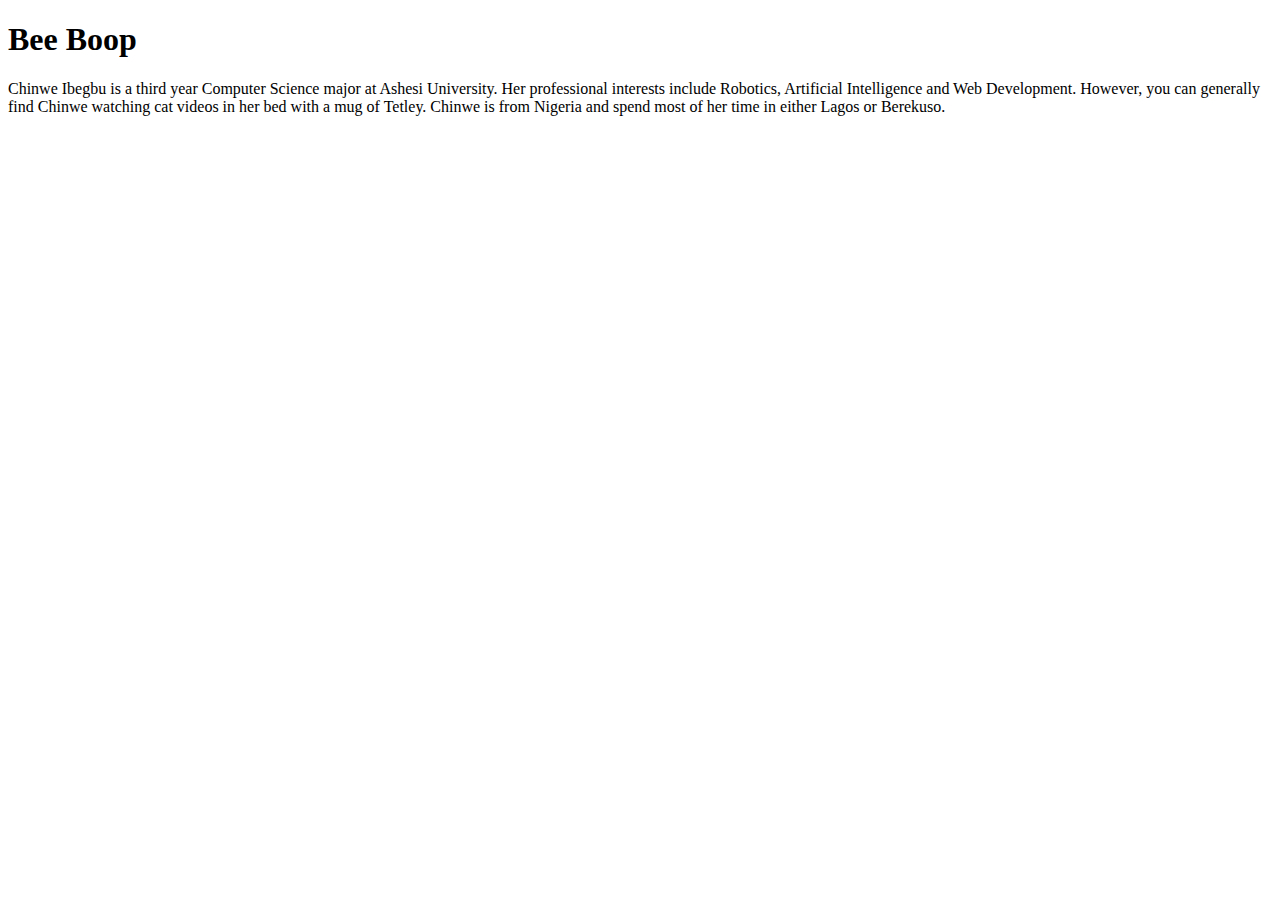
==== index.html @ 7653e560 "Added a basic HTML page" ====
<!DOCTYPE html>
<html lang="en">

<head>
    <meta charset="UTF-8">
    <meta name="viewport" content="width=device-width, initial-scale=1.0">
    <title>Chinwe Ibegbu's Portfolio</title>
</head>

<body>
    <h1>Bee Boop</h1>

    <p>
        Chinwe Ibegbu is a third year Computer Science major at Ashesi University. Her professional interests include Robotics, Artificial Intelligence and Web Development. However, you can generally find Chinwe watching cat videos in her bed with a mug of Tetley. Chinwe is from Nigeria and spend most of her time in either Lagos or Berekuso.
    </p>
    
</body>


</html>
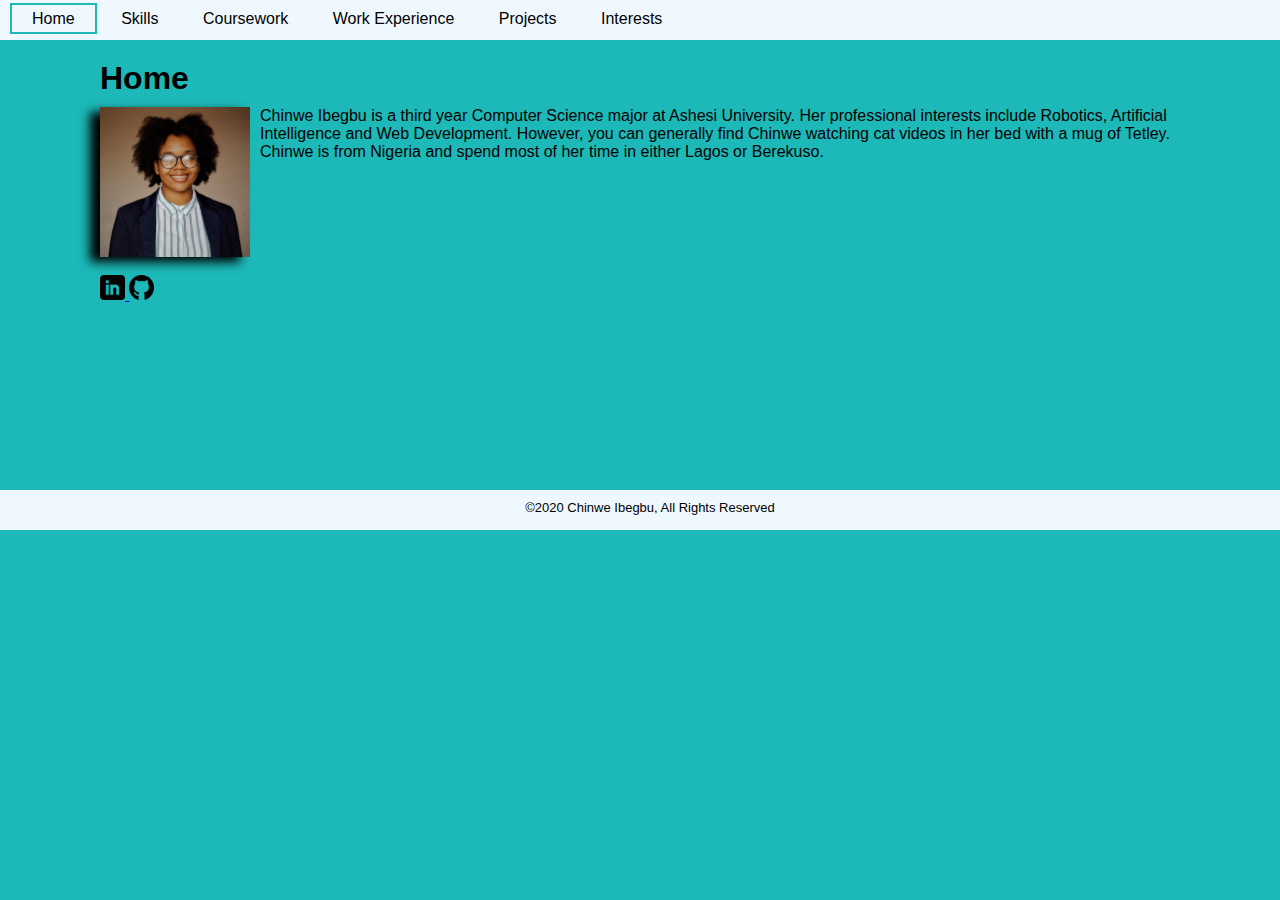
==== commit 40842b8d: "Updated Skills and Courses pages" ====
--- a/index.html
+++ b/index.html
@@ -2,18 +2,57 @@
 <html lang="en">
 
 <head>
+    <title>Chinwe Ibegbu | Home</title>
     <meta charset="UTF-8">
     <meta name="viewport" content="width=device-width, initial-scale=1.0">
-    <title>Chinwe Ibegbu's Portfolio</title>
+    <link rel="stylesheet" href="styles.css" type="text/css">
 </head>
 
 <body>
-    <h1>Bee Boop</h1>
+    <header>
+        <nav>
+            <div>
+                <a href="index.html"  class="active">Home</a>
+                <a href="skills.html">Skills</a>
+                <a href="courses.html">Coursework</a>
+                <a href="work.html">Work Experience</a>
+                <a href="projects.html">Projects</a>
+                <a href="interests.html">Interests</a>
+            </div>
+        </nav>
+    </header>
+    <!--home (business photo),
+        skills (programming and natural), 
+        coursework (link to all the courses you've taken, Ashesi Website
+        work (link to the companies you've worked with)
+        projects (plus descriptions)
+        interests and activities-->
 
-    <p>
-        Chinwe Ibegbu is a third year Computer Science major at Ashesi University. Her professional interests include Robotics, Artificial Intelligence and Web Development. However, you can generally find Chinwe watching cat videos in her bed with a mug of Tetley. Chinwe is from Nigeria and spend most of her time in either Lagos or Berekuso.
-    </p>
+    <main>
+        <h1>Home</h1>
+
+        <div id="summary">
+            <img id="prof" src="images/professional.jpg" alt="professional photo of author">
+            <p>
+                Chinwe Ibegbu is a third year Computer Science major at Ashesi University. Her professional interests include Robotics, Artificial Intelligence and Web Development. However, you can generally find Chinwe watching cat videos in her bed with a mug of Tetley. Chinwe is from Nigeria and spend most of her time in either Lagos or Berekuso.
+            </p>
+        </div>
+        <br>
+        <div>
+            <a href="https://www.linkedin.com/in/chinwe-ibegbu/" target="_blank">
+                <img src="images/linkedin-icon.png" class="icon">
+            </a>
+        
+            <a href="https://github.com/chinweibegbu" target="_blank">
+                <img src="images/github-icon.png" class="icon">
+            </a>
+        </div>
+    </main>
     
+    <footer>
+        <p>&copy;2020 Chinwe Ibegbu, All Rights Reserved</p>
+    </footer>
+
 </body>
 
 
--- a/styles.css
+++ b/styles.css
@@ -0,0 +1,93 @@
+* {
+    padding: 0;
+    margin: 0;
+}
+
+body {
+    background-color: rgb(29, 184, 184);
+    font-family: "Century Gothic", sans-serif;
+}
+
+main {
+    padding: 60px 100px 0;
+    min-height: 400px;
+}
+
+h1 {
+    margin-bottom: 10px;
+}
+
+h2 {
+    margin: 10px 0 5px;
+}
+
+li {
+    margin-left: 20px;
+}
+
+#prof {
+    width: 150px;
+    height: 150px;
+    float: left;
+    margin-right: 10px;
+    box-shadow: black -10px 5px 10px;
+}
+
+nav {
+    width: 100%;
+    height: 20px;
+    position: fixed;
+    background-color: aliceblue;
+    padding: 10px;
+}
+
+    nav div {
+        position: absolute;
+        top: 50%;
+        margin-top: -10px;
+    }
+
+    nav a {
+        text-decoration: none;
+        color: black;
+        padding: 5px 20px 5px 20px;
+    }
+
+    nav a:hover {
+        background-color: rgb(29, 184, 184);
+        color: white;
+    }
+
+    nav a.active {
+        border: 2px solid rgb(29, 184, 184);
+    }
+
+li > a {
+    text-decoration: none;
+    color: black;
+}
+
+    li > a:hover {
+        text-decoration: underline;
+        color: red;
+    }
+
+#summary {
+    height: 150px;
+}
+
+.icon {
+    width: 25px;
+    height: 25px;
+}
+
+footer {
+    font-size: 13px;
+    width: 100%;
+    height: 20px;
+    background-color: aliceblue;
+    padding: 10px;
+    margin-top: 30px;
+    text-align: center;
+}
+
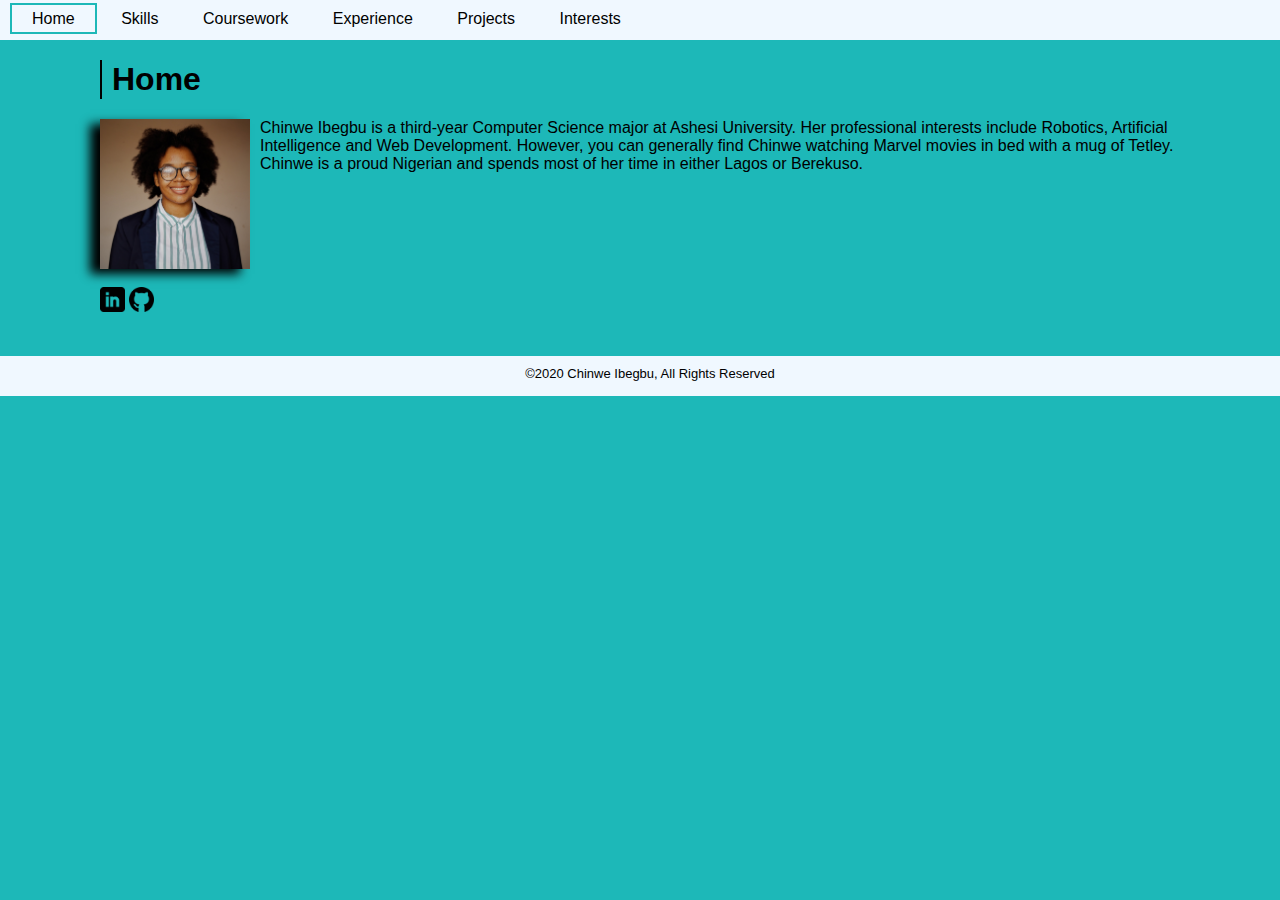
==== commit 224353ad: "Updated all pages and CSS" ====
--- a/index.html
+++ b/index.html
@@ -15,18 +15,12 @@
                 <a href="index.html"  class="active">Home</a>
                 <a href="skills.html">Skills</a>
                 <a href="courses.html">Coursework</a>
-                <a href="work.html">Work Experience</a>
+                <a href="experience.html">Experience</a>
                 <a href="projects.html">Projects</a>
                 <a href="interests.html">Interests</a>
             </div>
         </nav>
     </header>
-    <!--home (business photo),
-        skills (programming and natural), 
-        coursework (link to all the courses you've taken, Ashesi Website
-        work (link to the companies you've worked with)
-        projects (plus descriptions)
-        interests and activities-->
 
     <main>
         <h1>Home</h1>
@@ -34,17 +28,17 @@
         <div id="summary">
             <img id="prof" src="images/professional.jpg" alt="professional photo of author">
             <p>
-                Chinwe Ibegbu is a third year Computer Science major at Ashesi University. Her professional interests include Robotics, Artificial Intelligence and Web Development. However, you can generally find Chinwe watching cat videos in her bed with a mug of Tetley. Chinwe is from Nigeria and spend most of her time in either Lagos or Berekuso.
+                Chinwe Ibegbu is a third-year Computer Science major at Ashesi University. Her professional interests include Robotics, Artificial Intelligence and Web Development. However, you can generally find Chinwe watching Marvel movies in bed with a mug of Tetley. Chinwe is a proud Nigerian and spends most of her time in either Lagos or Berekuso.
             </p>
         </div>
         <br>
         <div>
-            <a href="https://www.linkedin.com/in/chinwe-ibegbu/" target="_blank">
-                <img src="images/linkedin-icon.png" class="icon">
+            <a href="https://www.linkedin.com/in/chinwe-ibegbu/" target="_blank" class="icon-link">
+                <img src="images/linkedin-icon.png">
             </a>
         
-            <a href="https://github.com/chinweibegbu" target="_blank">
-                <img src="images/github-icon.png" class="icon">
+            <a href="https://github.com/chinweibegbu" target="_blank" class="icon-link">
+                <img src="images/github-icon.png">
             </a>
         </div>
     </main>
--- a/styles.css
+++ b/styles.css
@@ -6,31 +6,38 @@
 body {
     background-color: rgb(29, 184, 184);
     font-family: "Century Gothic", sans-serif;
+    font-size: 16px;
+    overflow-x: hidden;
 }
 
 main {
-    padding: 60px 100px 0;
-    min-height: 400px;
+    padding: 60px 100px 40px;
 }
 
 h1 {
-    margin-bottom: 10px;
+    margin-bottom: 20px;
+    padding: 1px 5px 1px 10px;
+    border-left: 2px solid black;
+    /*box-shadow: black -10px 5px 10px;*/
 }
 
 h2 {
-    margin: 10px 0 5px;
+    font-weight: 600;
+    margin: 0 0 5px;
 }
 
 li {
     margin-left: 20px;
 }
 
-#prof {
-    width: 150px;
-    height: 150px;
-    float: left;
-    margin-right: 10px;
-    box-shadow: black -10px 5px 10px;
+a {
+    text-decoration-color: black;
+    color: black;
+}
+
+a:hover {
+    color: red;
+    text-decoration-color: red;
 }
 
 nav {
@@ -49,37 +56,55 @@
 
     nav a {
         text-decoration: none;
-        color: black;
         padding: 5px 20px 5px 20px;
     }
 
     nav a:hover {
+        text-decoration: none;
         background-color: rgb(29, 184, 184);
         color: white;
     }
 
     nav a.active {
+        text-decoration: none;
         border: 2px solid rgb(29, 184, 184);
     }
 
-li > a {
-    text-decoration: none;
-    color: black;
+#prof {
+    width: 150px;
+    height: 150px;
+    float: left;
+    margin-right: 10px;
+    box-shadow: black -10px 5px 10px;
 }
-
-    li > a:hover {
-        text-decoration: underline;
-        color: red;
-    }
 
 #summary {
     height: 150px;
 }
 
-.icon {
-    width: 25px;
-    height: 25px;
+.title-description {
+    font-style: italic;
+    font-size: 14px;
+    margin: 3px 0 8px;
 }
+
+.icons {
+    padding: 5px 0;
+}
+
+.icon-link {
+    text-decoration: none;
+}
+
+    .icon-link > img {
+        width: 25px;
+        height: 25px;
+    }
+
+    .icon-link > img.small-icon {
+        width: 20px;
+        height: 20px;
+    }
 
 footer {
     font-size: 13px;
@@ -87,7 +112,6 @@
     height: 20px;
     background-color: aliceblue;
     padding: 10px;
-    margin-top: 30px;
     text-align: center;
 }
 
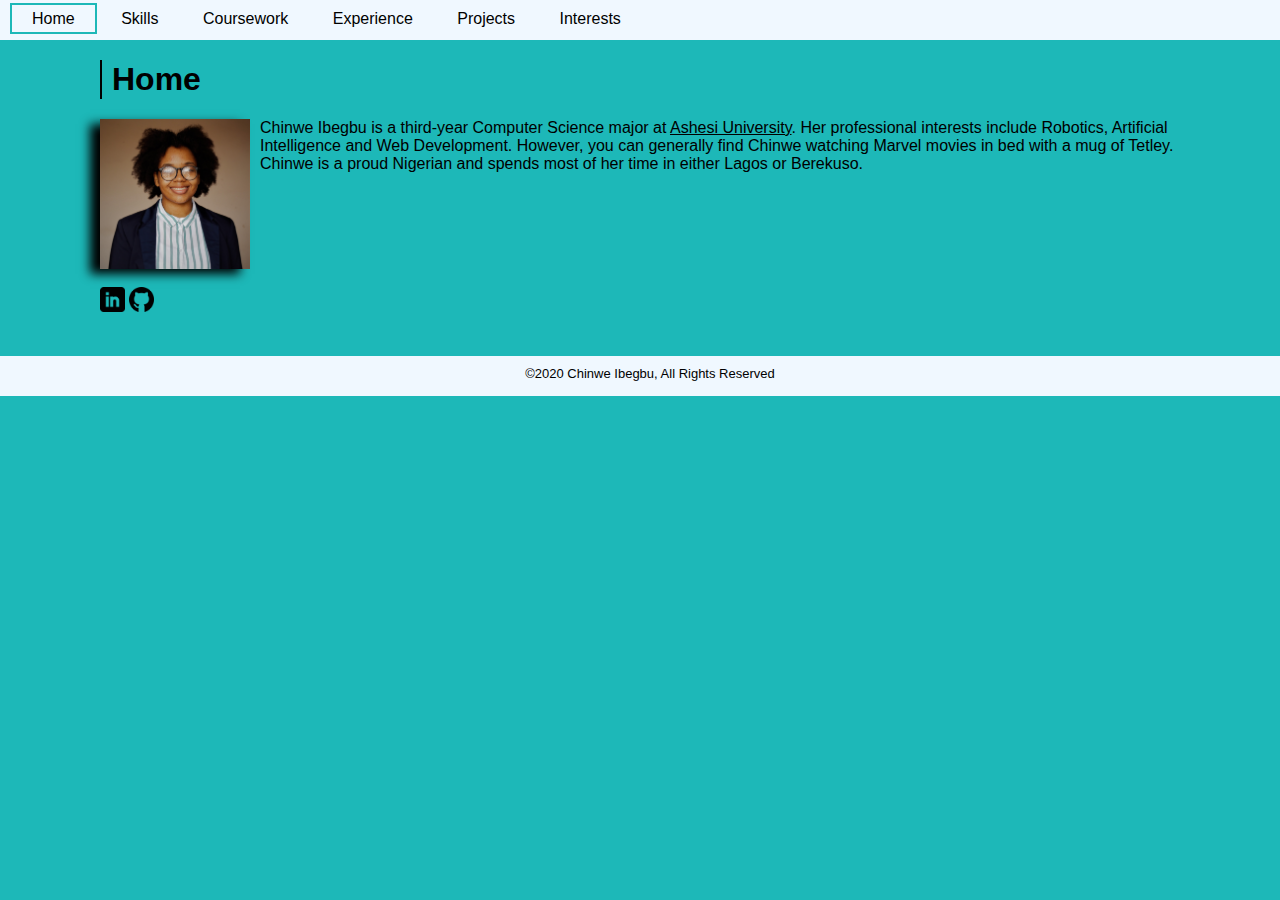
==== commit fb545ef4: "Modified content on the Home and Experience pages" ====
--- a/index.html
+++ b/index.html
@@ -28,7 +28,7 @@
         <div id="summary">
             <img id="prof" src="images/professional.jpg" alt="professional photo of author">
             <p>
-                Chinwe Ibegbu is a third-year Computer Science major at Ashesi University. Her professional interests include Robotics, Artificial Intelligence and Web Development. However, you can generally find Chinwe watching Marvel movies in bed with a mug of Tetley. Chinwe is a proud Nigerian and spends most of her time in either Lagos or Berekuso.
+                Chinwe Ibegbu is a third-year Computer Science major at <a href="https://www.ashesi.edu.gh/">Ashesi University</a>. Her professional interests include Robotics, Artificial Intelligence and Web Development. However, you can generally find Chinwe watching Marvel movies in bed with a mug of Tetley. Chinwe is a proud Nigerian and spends most of her time in either Lagos or Berekuso.
             </p>
         </div>
         <br>
